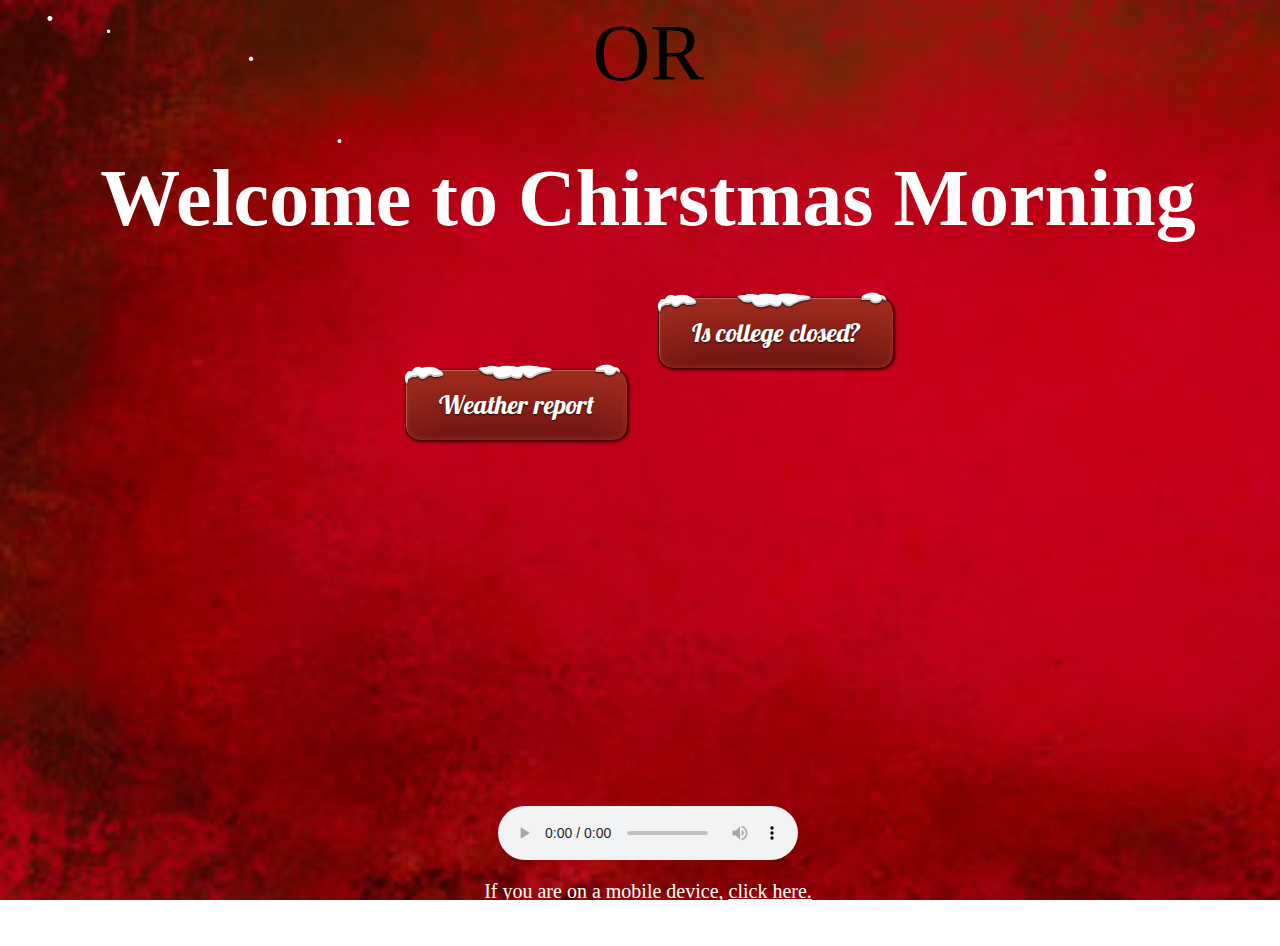
==== index.html @ 184067f3 "a" ====
<doctype HTML>			
<html>
<head>
<title> Christmas Morning </title>

<link rel="stylesheet" type="text/css" href="indexstyle.css">

<meta name="viewport" content="width=device-width, initial-scale=1.0">
<meta name = "viewport" content = "width = device-width">
<link media="only screen and (max-device-width: 480px)"
            href="iphone.css" type="text/css" rel="stylesheet" /> 
			
			

<link href='http://fonts.googleapis.com/css?family=Lobster' rel='stylesheet' type='text/css'>

<link rel="apple-touch-icon" href="image/appicon.jpg"/> OR 
<link rel="apple-touch-icon-precomposed" href="image/appicon.jpg"/> 
</head>

<body>

<h1> Welcome to Chirstmas Morning </h1>

  



<section id="collegebutton">
<div class="bg">
		<div class="centerer">
			<a href="collegeclose.html" class="button">Is college closed?</a>
		</div>
		</section>

<section id="weatherbutton">
<div class="bg">
		<div class="centerer">
			<a href="weather.html" class="button" align="right">Weather report</a>
		</div>
</section>

<br>
<p id="demo"></p>

<div class="winter-is-coming">
  
  <div class="snow snow--near"></div>
  <div class="snow snow--near snow--alt"></div>
  
  <div class="snow snow--mid"></div>
  <div class="snow snow--mid snow--alt"></div>
  
  <div class="snow snow--far"></div>
  <div class="snow snow--far snow--alt"></div>
</div>

<canvas id="canvas"></canvas>



<script>
document.addEventListener('contextmenu', event => event.preventDefault());
</script>



<div class="timer">
<script>
// Set the date we're counting down to
var countDownDate = new Date("Dec 25, 2019 07:00:00").getTime();

// Update the count down every 1 second
var x = setInterval(function() {

  // Get today's date and time
  var now = new Date().getTime();
    
  // Find the distance between now and the count down date
  var distance = countDownDate - now;
    
  // Time calculations for days, hours, minutes and seconds
  var days = Math.floor(distance / (1000 * 60 * 60 * 24));
  var hours = Math.floor((distance % (1000 * 60 * 60 * 24)) / (1000 * 60 * 60));
  var minutes = Math.floor((distance % (1000 * 60 * 60)) / (1000 * 60));
  var seconds = Math.floor((distance % (1000 * 60)) / 1000);
    
  // Output the result in an element with id="demo"
  document.getElementById("demo").innerHTML = days + "d " + hours + "h "
  + minutes + "m " + seconds + "s ";
    
  // If the count down is over, write some text 
  if (distance < 0) {
    clearInterval(x);
    document.getElementById("demo").innerHTML = "EXPIRED";
  }
}, 1000);
</script>
</div>



<script>

var snowStorm = (function(window, document) {

 

  this.autoStart = true;          // Whether the snow should start automatically or not.
  this.excludeMobile = true;      // Snow is likely to be bad news for mobile phones' CPUs (and batteries.) Enable at your own risk.
  this.flakesMax = 128;           // Limit total amount of snow made (falling + sticking)
  this.flakesMaxActive = 64;      // Limit amount of snow falling at once (less = lower CPU use)
  this.animationInterval = 50;    // Theoretical "miliseconds per frame" measurement. 20 = fast + smooth, but high CPU use. 50 = more conservative, but slower
  this.useGPU = true;             // Enable transform-based hardware acceleration, reduce CPU load.
  this.className = null;          // CSS class name for further customization on snow elements
  this.excludeMobile = true;      // Snow is likely to be bad news for mobile phones' CPUs (and batteries.) By default, be nice.
  this.flakeBottom = null;        // Integer for Y axis snow limit, 0 or null for "full-screen" snow effect
  this.followMouse = false;        // Snow movement can respond to the user's mouse
  this.snowColor = '#fff';        // Don't eat (or use?) yellow snow.
  this.snowCharacter = '&bull;';  // &bull; = bullet, &middot; is square on some systems etc.
  this.snowStick = true;          // Whether or not snow should "stick" at the bottom. When off, will never collect.
  this.targetElement = null;      // element which snow will be appended to (null = document.body) - can be an element ID eg. 'myDiv', or a DOM node reference
  this.useMeltEffect = true;      // When recycling fallen snow (or rarely, when falling), have it "melt" and fade out if browser supports it
  this.useTwinkleEffect = false;  // Allow snow to randomly "flicker" in and out of view while falling
  this.usePositionFixed = false;  // true = snow does not shift vertically when scrolling. May increase CPU load, disabled by default - if enabled, used only where supported
  this.usePixelPosition = false;  // Whether to use pixel values for snow top/left vs. percentages. Auto-enabled if body is position:relative or targetElement is specified.

  // --- less-used bits ---

  this.freezeOnBlur = true;       // Only snow when the window is in focus (foreground.) Saves CPU.
  this.flakeLeftOffset = 0;       // Left margin/gutter space on edge of container (eg. browser window.) Bump up these values if seeing horizontal scrollbars.
  this.flakeRightOffset = 0;      // Right margin/gutter space on edge of container
  this.flakeWidth = 8;            // Max pixel width reserved for snow element
  this.flakeHeight = 8;           // Max pixel height reserved for snow element
  this.vMaxX = 5;                 // Maximum X velocity range for snow
  this.vMaxY = 4;                 // Maximum Y velocity range for snow
  this.zIndex = 0;                // CSS stacking order applied to each snowflake

  // --- "No user-serviceable parts inside" past this point, yadda yadda ---

  var storm = this,
  features,
  // UA sniffing and backCompat rendering mode checks for fixed position, etc.
  isIE = navigator.userAgent.match(/msie/i),
  isIE6 = navigator.userAgent.match(/msie 6/i),
  isMobile = navigator.userAgent.match(/mobile|opera m(ob|in)/i),
  isBackCompatIE = (isIE && document.compatMode === 'BackCompat'),
  noFixed = (isBackCompatIE || isIE6),
  screenX = null, screenX2 = null, screenY = null, scrollY = null, docHeight = null, vRndX = null, vRndY = null,
  windOffset = 1,
  windMultiplier = 2,
  flakeTypes = 6,
  fixedForEverything = false,
  targetElementIsRelative = false,
  opacitySupported = (function(){
    try {
      document.createElement('div').style.opacity = '0.5';
    } catch(e) {
      return false;
    }
    return true;
  }()),
  didInit = false,
  docFrag = document.createDocumentFragment();

  features = (function() {

    var getAnimationFrame;

    /**
     * hat tip: paul irish
     * http://paulirish.com/2011/requestanimationframe-for-smart-animating/
     * https://gist.github.com/838785
     */

    function timeoutShim(callback) {
      window.setTimeout(callback, 1000/(storm.animationInterval || 20));
    }

    var _animationFrame = (window.requestAnimationFrame ||
        window.webkitRequestAnimationFrame ||
        window.mozRequestAnimationFrame ||
        window.oRequestAnimationFrame ||
        window.msRequestAnimationFrame ||
        timeoutShim);

    // apply to window, avoid "illegal invocation" errors in Chrome
    getAnimationFrame = _animationFrame ? function() {
      return _animationFrame.apply(window, arguments);
    } : null;

    var testDiv;

    testDiv = document.createElement('div');

    function has(prop) {

      // test for feature support
      var result = testDiv.style[prop];
      return (result !== undefined ? prop : null);

    }

    // note local scope.
    var localFeatures = {

      transform: {
        ie:  has('-ms-transform'),
        moz: has('MozTransform'),
        opera: has('OTransform'),
        webkit: has('webkitTransform'),
        w3: has('transform'),
        prop: null // the normalized property value
      },

      getAnimationFrame: getAnimationFrame

    };

    localFeatures.transform.prop = (
      localFeatures.transform.w3 || 
      localFeatures.transform.moz ||
      localFeatures.transform.webkit ||
      localFeatures.transform.ie ||
      localFeatures.transform.opera
    );

    testDiv = null;

    return localFeatures;

  }());

  this.timer = null;
  this.flakes = [];
  this.disabled = false;
  this.active = false;
  this.meltFrameCount = 20;
  this.meltFrames = [];

  this.setXY = function(o, x, y) {

    if (!o) {
      return false;
    }

    if (storm.usePixelPosition || targetElementIsRelative) {

      o.style.left = (x - storm.flakeWidth) + 'px';
      o.style.top = (y - storm.flakeHeight) + 'px';

    } else if (noFixed) {

      o.style.right = (100-(x/screenX*100)) + '%';
      // avoid creating vertical scrollbars
      o.style.top = (Math.min(y, docHeight-storm.flakeHeight)) + 'px';

    } else {

      if (!storm.flakeBottom) {

        // if not using a fixed bottom coordinate...
        o.style.right = (100-(x/screenX*100)) + '%';
        o.style.bottom = (100-(y/screenY*100)) + '%';

      } else {

        // absolute top.
        o.style.right = (100-(x/screenX*100)) + '%';
        o.style.top = (Math.min(y, docHeight-storm.flakeHeight)) + 'px';

      }

    }

  };

  this.events = (function() {

    var old = (!window.addEventListener && window.attachEvent), slice = Array.prototype.slice,
    evt = {
      add: (old?'attachEvent':'addEventListener'),
      remove: (old?'detachEvent':'removeEventListener')
    };

    function getArgs(oArgs) {
      var args = slice.call(oArgs), len = args.length;
      if (old) {
        args[1] = 'on' + args[1]; // prefix
        if (len > 3) {
          args.pop(); // no capture
        }
      } else if (len === 3) {
        args.push(false);
      }
      return args;
    }

    function apply(args, sType) {
      var element = args.shift(),
          method = [evt[sType]];
      if (old) {
        element[method](args[0], args[1]);
      } else {
        element[method].apply(element, args);
      }
    }

    function addEvent() {
      apply(getArgs(arguments), 'add');
    }

    function removeEvent() {
      apply(getArgs(arguments), 'remove');
    }

    return {
      add: addEvent,
      remove: removeEvent
    };

  }());

  function rnd(n,min) {
    if (isNaN(min)) {
      min = 0;
    }
    return (Math.random()*n)+min;
  }

  function plusMinus(n) {
    return (parseInt(rnd(2),10)===1?n*-1:n);
  }

  this.randomizeWind = function() {
    var i;
    vRndX = plusMinus(rnd(storm.vMaxX,0.2));
    vRndY = rnd(storm.vMaxY,0.2);
    if (this.flakes) {
      for (i=0; i<this.flakes.length; i++) {
        if (this.flakes[i].active) {
          this.flakes[i].setVelocities();
        }
      }
    }
  };

  this.scrollHandler = function() {
    var i;
    // "attach" snowflakes to bottom of window if no absolute bottom value was given
    scrollY = (storm.flakeBottom ? 0 : parseInt(window.scrollY || document.documentElement.scrollTop || (noFixed ? document.body.scrollTop : 0), 10));
    if (isNaN(scrollY)) {
      scrollY = 0; // Netscape 6 scroll fix
    }
    if (!fixedForEverything && !storm.flakeBottom && storm.flakes) {
      for (i=0; i<storm.flakes.length; i++) {
        if (storm.flakes[i].active === 0) {
          storm.flakes[i].stick();
        }
      }
    }
  };

  this.resizeHandler = function() {
    if (window.innerWidth || window.innerHeight) {
      screenX = window.innerWidth - 16 - storm.flakeRightOffset;
      screenY = (storm.flakeBottom || window.innerHeight);
    } else {
      screenX = (document.documentElement.clientWidth || document.body.clientWidth || document.body.scrollWidth) - (!isIE ? 8 : 0) - storm.flakeRightOffset;
      screenY = storm.flakeBottom || document.documentElement.clientHeight || document.body.clientHeight || document.body.scrollHeight;
    }
    docHeight = document.body.offsetHeight;
    screenX2 = parseInt(screenX/2,10);
  };

  this.resizeHandlerAlt = function() {
    screenX = storm.targetElement.offsetWidth - storm.flakeRightOffset;
    screenY = storm.flakeBottom || storm.targetElement.offsetHeight;
    screenX2 = parseInt(screenX/2,10);
    docHeight = document.body.offsetHeight;
  };

  this.freeze = function() {
    // pause animation
    if (!storm.disabled) {
      storm.disabled = 1;
    } else {
      return false;
    }
    storm.timer = null;
  };

  this.resume = function() {
    if (storm.disabled) {
       storm.disabled = 0;
    } else {
      return false;
    }
    storm.timerInit();
  };

  this.toggleSnow = function() {
    if (!storm.flakes.length) {
      // first run
      storm.start();
    } else {
      storm.active = !storm.active;
      if (storm.active) {
        storm.show();
        storm.resume();
      } else {
        storm.stop();
        storm.freeze();
      }
    }
  };

  this.stop = function() {
    var i;
    this.freeze();
    for (i=0; i<this.flakes.length; i++) {
      this.flakes[i].o.style.display = 'none';
    }
    storm.events.remove(window,'scroll',storm.scrollHandler);
    storm.events.remove(window,'resize',storm.resizeHandler);
    if (storm.freezeOnBlur) {
      if (isIE) {
        storm.events.remove(document,'focusout',storm.freeze);
        storm.events.remove(document,'focusin',storm.resume);
      } else {
        storm.events.remove(window,'blur',storm.freeze);
        storm.events.remove(window,'focus',storm.resume);
      }
    }
  };

  this.show = function() {
    var i;
    for (i=0; i<this.flakes.length; i++) {
      this.flakes[i].o.style.display = 'block';
    }
  };

  this.SnowFlake = function(type,x,y) {
    var s = this;
    this.type = type;
    this.x = x||parseInt(rnd(screenX-20),10);
    this.y = (!isNaN(y)?y:-rnd(screenY)-12);
    this.vX = null;
    this.vY = null;
    this.vAmpTypes = [1,1.2,1.4,1.6,1.8]; // "amplification" for vX/vY (based on flake size/type)
    this.vAmp = this.vAmpTypes[this.type] || 1;
    this.melting = false;
    this.meltFrameCount = storm.meltFrameCount;
    this.meltFrames = storm.meltFrames;
    this.meltFrame = 0;
    this.twinkleFrame = 0;
    this.active = 1;
    this.fontSize = (10+(this.type/5)*10);
    this.o = document.createElement('div');
    this.o.innerHTML = storm.snowCharacter;
    if (storm.className) {
      this.o.setAttribute('class', storm.className);
    }
    this.o.style.color = storm.snowColor;
    this.o.style.position = (fixedForEverything?'fixed':'absolute');
    if (storm.useGPU && features.transform.prop) {
      // GPU-accelerated snow.
      this.o.style[features.transform.prop] = 'translate3d(0px, 0px, 0px)';
    }
    this.o.style.width = storm.flakeWidth+'px';
    this.o.style.height = storm.flakeHeight+'px';
    this.o.style.fontFamily = 'arial,verdana';
    this.o.style.cursor = 'default';
    this.o.style.overflow = 'hidden';
    this.o.style.fontWeight = 'normal';
    this.o.style.zIndex = storm.zIndex;
    docFrag.appendChild(this.o);

    this.refresh = function() {
      if (isNaN(s.x) || isNaN(s.y)) {
        // safety check
        return false;
      }
      storm.setXY(s.o, s.x, s.y);
    };

    this.stick = function() {
      if (noFixed || (storm.targetElement !== document.documentElement && storm.targetElement !== document.body)) {
        s.o.style.top = (screenY+scrollY-storm.flakeHeight)+'px';
      } else if (storm.flakeBottom) {
        s.o.style.top = storm.flakeBottom+'px';
      } else {
        s.o.style.display = 'none';
        s.o.style.bottom = '0%';
        s.o.style.position = 'fixed';
        s.o.style.display = 'block';
      }
    };

    this.vCheck = function() {
      if (s.vX>=0 && s.vX<0.2) {
        s.vX = 0.2;
      } else if (s.vX<0 && s.vX>-0.2) {
        s.vX = -0.2;
      }
      if (s.vY>=0 && s.vY<0.2) {
        s.vY = 0.2;
      }
    };

    this.move = function() {
      var vX = s.vX*windOffset, yDiff;
      s.x += vX;
      s.y += (s.vY*s.vAmp);
      if (s.x >= screenX || screenX-s.x < storm.flakeWidth) { // X-axis scroll check
        s.x = 0;
      } else if (vX < 0 && s.x-storm.flakeLeftOffset < -storm.flakeWidth) {
        s.x = screenX-storm.flakeWidth-1; // flakeWidth;
      }
      s.refresh();
      yDiff = screenY+scrollY-s.y+storm.flakeHeight;
      if (yDiff<storm.flakeHeight) {
        s.active = 0;
        if (storm.snowStick) {
          s.stick();
        } else {
          s.recycle();
        }
      } else {
        if (storm.useMeltEffect && s.active && s.type < 3 && !s.melting && Math.random()>0.998) {
          // ~1/1000 chance of melting mid-air, with each frame
          s.melting = true;
          s.melt();
          // only incrementally melt one frame
          // s.melting = false;
        }
        if (storm.useTwinkleEffect) {
          if (s.twinkleFrame < 0) {
            if (Math.random() > 0.97) {
              s.twinkleFrame = parseInt(Math.random() * 8, 10);
            }
          } else {
            s.twinkleFrame--;
            if (!opacitySupported) {
              s.o.style.visibility = (s.twinkleFrame && s.twinkleFrame % 2 === 0 ? 'hidden' : 'visible');
            } else {
              s.o.style.opacity = (s.twinkleFrame && s.twinkleFrame % 2 === 0 ? 0 : 1);
            }
          }
        }
      }
    };

    this.animate = function() {
      // main animation loop
      // move, check status, die etc.
      s.move();
    };

    this.setVelocities = function() {
      s.vX = vRndX+rnd(storm.vMaxX*0.12,0.1);
      s.vY = vRndY+rnd(storm.vMaxY*0.12,0.1);
    };

    this.setOpacity = function(o,opacity) {
      if (!opacitySupported) {
        return false;
      }
      o.style.opacity = opacity;
    };

    this.melt = function() {
      if (!storm.useMeltEffect || !s.melting) {
        s.recycle();
      } else {
        if (s.meltFrame < s.meltFrameCount) {
          s.setOpacity(s.o,s.meltFrames[s.meltFrame]);
          s.o.style.fontSize = s.fontSize-(s.fontSize*(s.meltFrame/s.meltFrameCount))+'px';
          s.o.style.lineHeight = storm.flakeHeight+2+(storm.flakeHeight*0.75*(s.meltFrame/s.meltFrameCount))+'px';
          s.meltFrame++;
        } else {
          s.recycle();
        }
      }
    };

    this.recycle = function() {
      s.o.style.display = 'none';
      s.o.style.position = (fixedForEverything?'fixed':'absolute');
      s.o.style.bottom = 'auto';
      s.setVelocities();
      s.vCheck();
      s.meltFrame = 0;
      s.melting = false;
      s.setOpacity(s.o,1);
      s.o.style.padding = '0px';
      s.o.style.margin = '0px';
      s.o.style.fontSize = s.fontSize+'px';
      s.o.style.lineHeight = (storm.flakeHeight+2)+'px';
      s.o.style.textAlign = 'center';
      s.o.style.verticalAlign = 'baseline';
      s.x = parseInt(rnd(screenX-storm.flakeWidth-20),10);
      s.y = parseInt(rnd(screenY)*-1,10)-storm.flakeHeight;
      s.refresh();
      s.o.style.display = 'block';
      s.active = 1;
    };

    this.recycle(); // set up x/y coords etc.
    this.refresh();

  };

  this.snow = function() {
    var active = 0, flake = null, i, j;
    for (i=0, j=storm.flakes.length; i<j; i++) {
      if (storm.flakes[i].active === 1) {
        storm.flakes[i].move();
        active++;
      }
      if (storm.flakes[i].melting) {
        storm.flakes[i].melt();
      }
    }
    if (active<storm.flakesMaxActive) {
      flake = storm.flakes[parseInt(rnd(storm.flakes.length),10)];
      if (flake.active === 0) {
        flake.melting = true;
      }
    }
    if (storm.timer) {
      features.getAnimationFrame(storm.snow);
    }
  };

  this.mouseMove = function(e) {
    if (!storm.followMouse) {
      return true;
    }
    var x = parseInt(e.clientX,10);
    if (x<screenX2) {
      windOffset = -windMultiplier+(x/screenX2*windMultiplier);
    } else {
      x -= screenX2;
      windOffset = (x/screenX2)*windMultiplier;
    }
  };

  this.createSnow = function(limit,allowInactive) {
    var i;
    for (i=0; i<limit; i++) {
      storm.flakes[storm.flakes.length] = new storm.SnowFlake(parseInt(rnd(flakeTypes),10));
      if (allowInactive || i>storm.flakesMaxActive) {
        storm.flakes[storm.flakes.length-1].active = -1;
      }
    }
    storm.targetElement.appendChild(docFrag);
  };

  this.timerInit = function() {
    storm.timer = true;
    storm.snow();
  };

  this.init = function() {
    var i;
    for (i=0; i<storm.meltFrameCount; i++) {
      storm.meltFrames.push(1-(i/storm.meltFrameCount));
    }
    storm.randomizeWind();
    storm.createSnow(storm.flakesMax); // create initial batch
    storm.events.add(window,'resize',storm.resizeHandler);
    storm.events.add(window,'scroll',storm.scrollHandler);
    if (storm.freezeOnBlur) {
      if (isIE) {
        storm.events.add(document,'focusout',storm.freeze);
        storm.events.add(document,'focusin',storm.resume);
      } else {
        storm.events.add(window,'blur',storm.freeze);
        storm.events.add(window,'focus',storm.resume);
      }
    }
    storm.resizeHandler();
    storm.scrollHandler();
    if (storm.followMouse) {
      storm.events.add(isIE?document:window,'mousemove',storm.mouseMove);
    }
    storm.animationInterval = Math.max(20,storm.animationInterval);
    storm.timerInit();
  };

  this.start = function(bFromOnLoad) {
    if (!didInit) {
      didInit = true;
    } else if (bFromOnLoad) {
      // already loaded and running
      return true;
    }
    if (typeof storm.targetElement === 'string') {
      var targetID = storm.targetElement;
      storm.targetElement = document.getElementById(targetID);
      if (!storm.targetElement) {
        throw new Error('Snowstorm: Unable to get targetElement "'+targetID+'"');
      }
    }
    if (!storm.targetElement) {
      storm.targetElement = (document.body || document.documentElement);
    }
    if (storm.targetElement !== document.documentElement && storm.targetElement !== document.body) {
      // re-map handler to get element instead of screen dimensions
      storm.resizeHandler = storm.resizeHandlerAlt;
      //and force-enable pixel positioning
      storm.usePixelPosition = true;
    }
    storm.resizeHandler(); // get bounding box elements
    storm.usePositionFixed = (storm.usePositionFixed && !noFixed && !storm.flakeBottom); // whether or not position:fixed is to be used
    if (window.getComputedStyle) {
      // attempt to determine if body or user-specified snow parent element is relatlively-positioned.
      try {
        targetElementIsRelative = (window.getComputedStyle(storm.targetElement, null).getPropertyValue('position') === 'relative');
      } catch(e) {
        // oh well
        targetElementIsRelative = false;
      }
    }
    fixedForEverything = storm.usePositionFixed;
    if (screenX && screenY && !storm.disabled) {
      storm.init();
      storm.active = true;
    }
  };

  function doDelayedStart() {
    window.setTimeout(function() {
      storm.start(true);
    }, 20);
    // event cleanup
    storm.events.remove(isIE?document:window,'mousemove',doDelayedStart);
  }

  function doStart() {
    if (!storm.excludeMobile || !isMobile) {
      doDelayedStart();
    }
    // event cleanup
    storm.events.remove(window, 'load', doStart);
  }

  // hooks for starting the snow
  if (storm.autoStart) {
    storm.events.add(window, 'load', doStart, false);
  }

  return this;

}(window, document));

 </script>
 <br>

<div class="music">
<audio autoplay="autoplay" controls="controls">     <source src="music/christmas.mp3" />     <source src="music.mp3" />   </audio> 
</div>



<p id="mobile" >If you are on a mobile device, <a href="mobile.html">click here.</a> </P>


<p id="password" > <a href="login.html">Staff Only </a></P>

</body>











</html>
---- indexstyle.css ----
body {
  background-image: url('images/christmasbg.jpg');
  background-repeat: no-repeat;
  background-attachment: fixed;
  background-size: cover;
  text-align: center;
  font-size: 80px;
  overflow-x:hidden;
  
}

a {
  color: white;
}


h1 {
	color: white;
	font-size: 80px;
	
}

p {
	color: white;
	font-size: 80px;
}

#mobile {
	
	font-size: 20px;
}

#password {
	
	font-size: 20px;
	
}

#collegebutton {
	float: left;
	padding-left: 650px;
	
}

#weatherbutton {
	float: right;
	padding-right: 660px;
	
}

.backbutton {
	
	text-align:center;
	padding-right: 50px;
	
}

.button {
	display: inline-block;
	-webkit-box-sizing:border-box;
	   -moz-box-sizing:border-box;
	        box-sizing:border-box;
	min-width:100px;
	padding: 22px 33px;
	font-family: 'Lobster', cursive;
	font-size: 26px;
	line-height: 26px;
	text-decoration: none;
	color: #FFF;
	text-shadow: 0 1px 2px rgba(0,0,0,0.75);
	background: #5e0d0c;
	outline: none;
	border-radius: 15px;
	border: 1px solid #4c0300;
	box-shadow:
		inset 1px 1px 0px rgba(255,255,255,0.25), /* highlight */
		inset 0 0 6px #a23227, /* inner glow */
		inset 0 80px 80px -40px #ac3223, /* gradient */
		1px 1px 3px rgba(0,0,0,0.75); /* shadow */
		
	position: relative;
	overflow: visible; /* IE9 & 10 */
	-webkit-transition: 500ms linear;
	   -moz-transition: 500ms linear;
	     -o-transition: 500ms linear;
					transition: 500ms linear;
}

.button::before {
	content: '';
	display: block;
	position: absolute;
	top: -7px;
	left: -3px;
	right: 0;
	height: 23px;
	background: url([data-uri]) no-repeat 0 0,
	url([data-uri]) no-repeat 50% 0,
	url([data-uri]) no-repeat 100% 0;
	
}
.button:hover {
	background: #a61715;
	text-shadow: 0 1px 2px rgba(0,0,0,0.75), 0 0 40px #FFF;
	box-shadow:
		inset 1px 1px 0px rgba(255,255,255,0.25), /* highlight */
		inset 0 0 6px #da3b2c, /* inner glow */
		inset 0 80px 80px -40px #dd4330, /* gradient */
		1px 1px 3px rgba(0,0,0,0.75); /* shadow */
		
}
.button:focus {
	outline: none; /*FF*/
}
.button:active {
	box-shadow:
		inset 1px 1px 0px rgba(255,255,255,0.25), /* highlight */
		inset 0 0 6px #da3b2c, /* inner glow */
		inset 0 80px 80px -40px #dd4330, /* gradient */
		0px 1px 0px rgba(255,255,255,0.25); /* shadow */
		
	-webkit-transition: 50ms linear;
	   -moz-transition: 50ms linear;
	     -o-transition: 50ms linear;
	        transition: 50ms linear;
}


/* other styles */
html, body {
	width:100%;
	height: 100%;
}

}
	.centerer {
		display: table-cell;
		vertical-align: middle;
		text-align: center;
		/* noise image */
		background-image: url([data-uri]);

	}
	
	
	
.music {
	padding-top: 25px;
	float:center;
	
}
---- iphone.css ----
body {
    width: 320px;
    font: 12pt Helvetica, sans-serif;
} 

img, table {
    max-width: 320px;
}
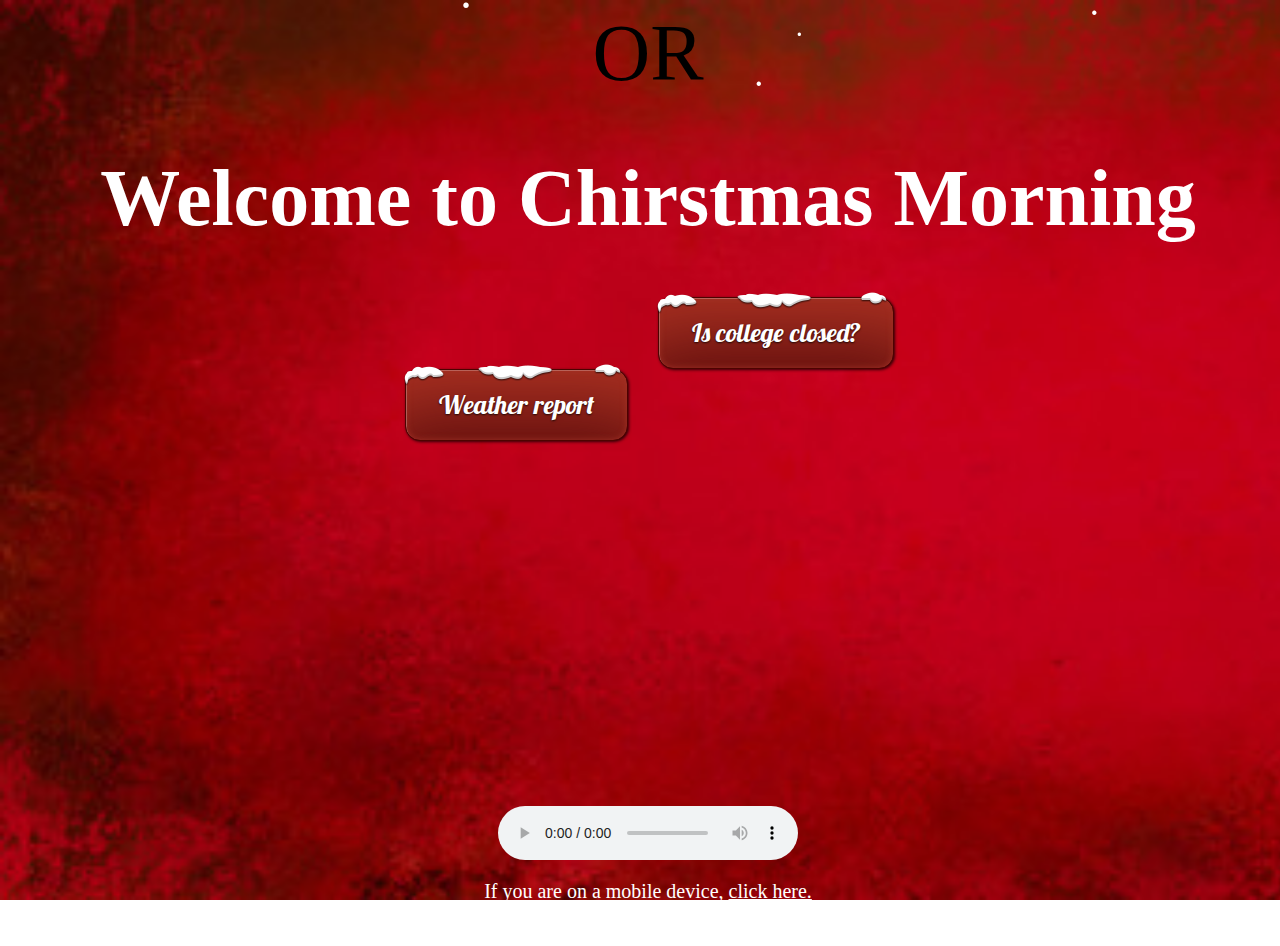
==== commit fc421882: "a" ====
--- a/index.html
+++ b/index.html
@@ -14,8 +14,9 @@
 
 <link href='http://fonts.googleapis.com/css?family=Lobster' rel='stylesheet' type='text/css'>
 
-<link rel="apple-touch-icon" href="image/appicon.jpg"/> OR 
-<link rel="apple-touch-icon-precomposed" href="image/appicon.jpg"/> 
+<link rel="apple-touch-icon" href="images/appicon.jpg"/> OR 
+<link rel="apple-touch-icon-precomposed" href="images/appicon.jpg"/> 
+<link rel="icon" href="images/appicon">
 </head>
 
 <body>
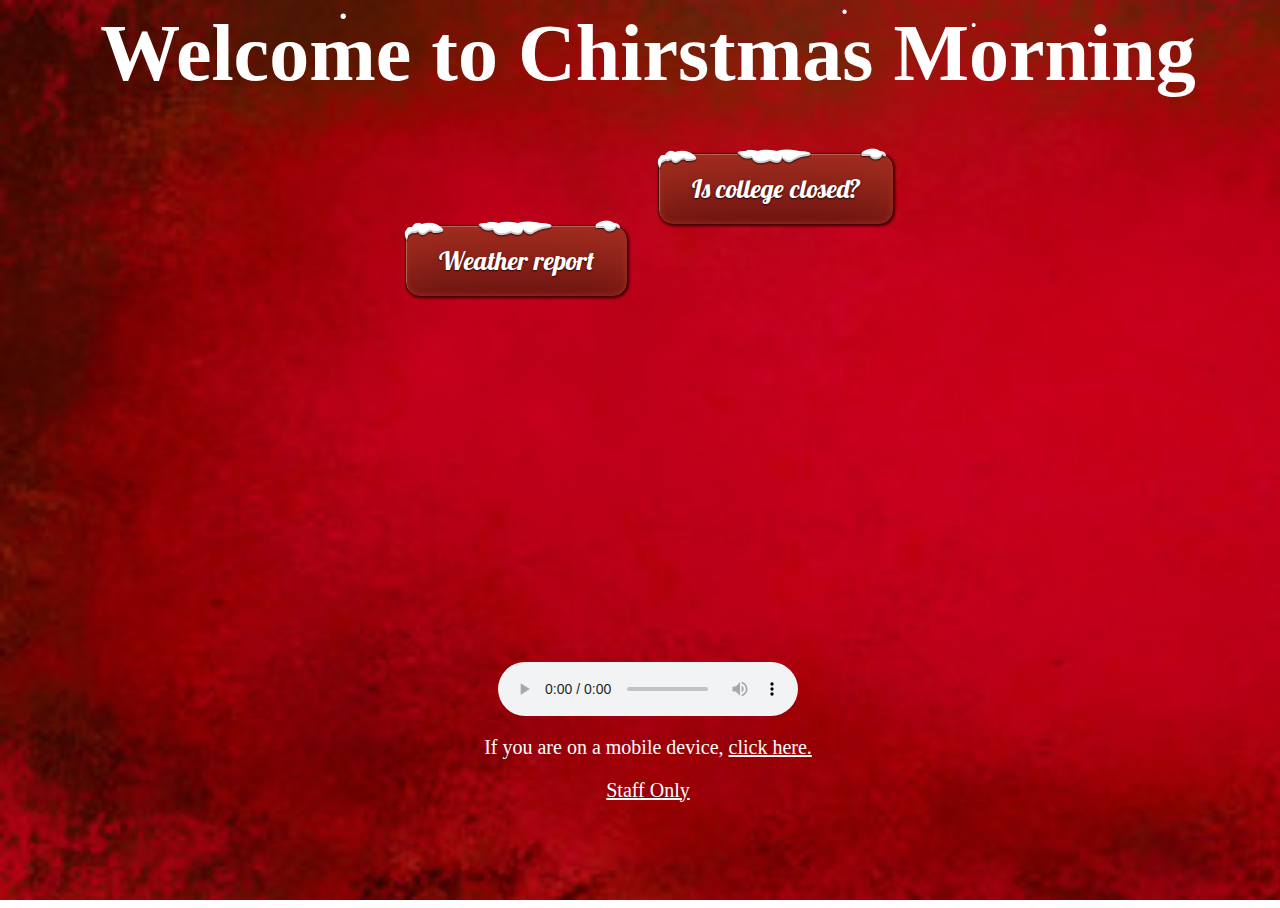
==== commit 88214cad: "a" ====
--- a/index.html
+++ b/index.html
@@ -14,7 +14,7 @@
 
 <link href='http://fonts.googleapis.com/css?family=Lobster' rel='stylesheet' type='text/css'>
 
-<link rel="apple-touch-icon" href="images/appicon.jpg"/> OR 
+<link rel="apple-touch-icon" href="images/appicon.jpg"/>
 <link rel="apple-touch-icon-precomposed" href="images/appicon.jpg"/> 
 <link rel="icon" href="images/appicon">
 </head>
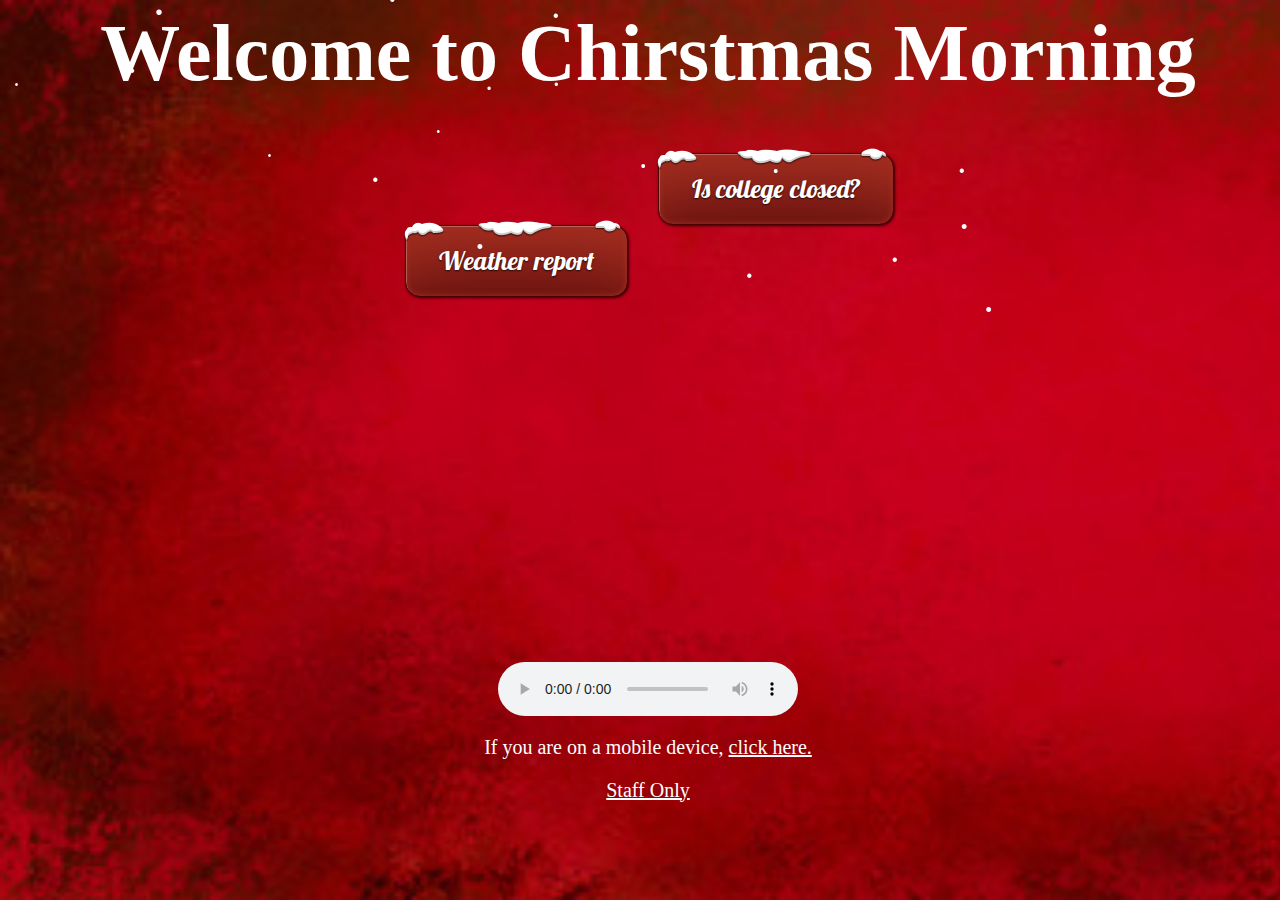
==== commit 26d2df48: "a" ====
--- a/index.html
+++ b/index.html
@@ -14,9 +14,9 @@
 
 <link href='http://fonts.googleapis.com/css?family=Lobster' rel='stylesheet' type='text/css'>
 
-<link rel="apple-touch-icon" href="images/appicon.jpg"/>
-<link rel="apple-touch-icon-precomposed" href="images/appicon.jpg"/> 
-<link rel="icon" href="images/appicon">
+<link rel="apple-touch-icon" href="images/icon.png"/>
+<link rel="apple-touch-icon-precomposed" href="images/icon.png"/> 
+<link rel="icon" href="images/icon.png">
 </head>
 
 <body>
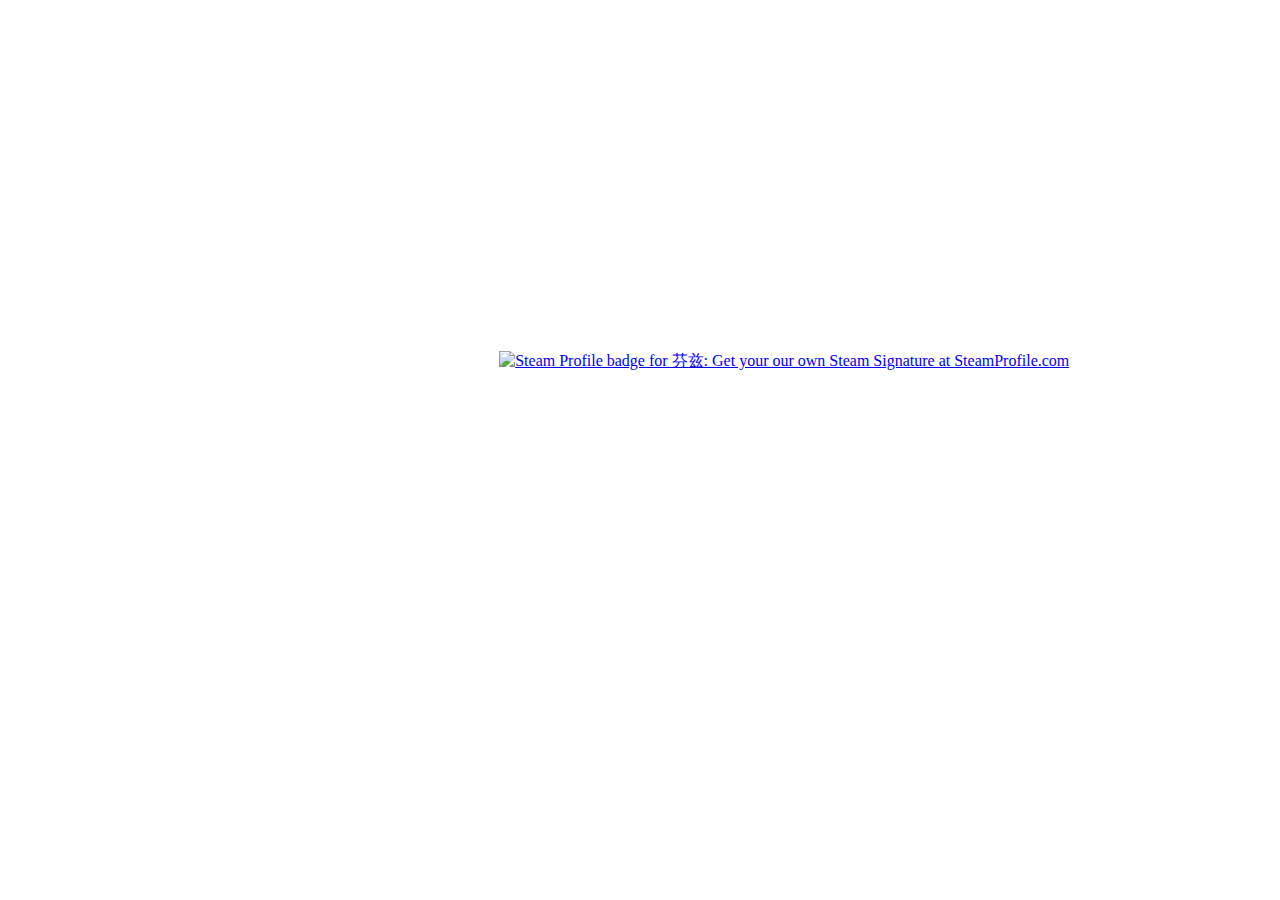
==== commit d0d0b43d: "big changesz" ====
--- a/index.html
+++ b/index.html
@@ -1,775 +1,51 @@
-<doctype HTML>			
+<!DOCTYPE html>
 <html>
 <head>
-<title> Christmas Morning </title>
-
-<link rel="stylesheet" type="text/css" href="indexstyle.css">
-
-<meta name="viewport" content="width=device-width, initial-scale=1.0">
-<meta name = "viewport" content = "width = device-width">
-<link media="only screen and (max-device-width: 480px)"
-            href="iphone.css" type="text/css" rel="stylesheet" /> 
-			
-			
-
-<link href='http://fonts.googleapis.com/css?family=Lobster' rel='stylesheet' type='text/css'>
-
-<link rel="apple-touch-icon" href="images/icon.png"/>
-<link rel="apple-touch-icon-precomposed" href="images/icon.png"/> 
-<link rel="icon" href="images/icon.png">
+  <link rel="stylesheet" type="text/css" href="css/stylesheet.css">
+  <link href='https://fonts.googleapis.com/css?family=Lato:300,400,700' rel='stylesheet' type='text/css'>
 </head>
 
-<body>
-
-<h1> Welcome to Chirstmas Morning </h1>
-
-  
+<body background="steamprofile.jpg">
 
 
 
-<section id="collegebutton">
-<div class="bg">
-		<div class="centerer">
-			<a href="collegeclose.html" class="button">Is college closed?</a>
-		</div>
-		</section>
-
-<section id="weatherbutton">
-<div class="bg">
-		<div class="centerer">
-			<a href="weather.html" class="button" align="right">Weather report</a>
-		</div>
-</section>
-
-<br>
-<p id="demo"></p>
-
-<div class="winter-is-coming">
-  
-  <div class="snow snow--near"></div>
-  <div class="snow snow--near snow--alt"></div>
-  
-  <div class="snow snow--mid"></div>
-  <div class="snow snow--mid snow--alt"></div>
-  
-  <div class="snow snow--far"></div>
-  <div class="snow snow--far snow--alt"></div>
-</div>
-
-<canvas id="canvas"></canvas>
 
 
 
-<script>
-document.addEventListener('contextmenu', event => event.preventDefault());
-</script>
+<section id="button">
+<a href="something" class="button1">Enter</a>
+</section>
 
 
 
-<div class="timer">
-<script>
-// Set the date we're counting down to
-var countDownDate = new Date("Dec 25, 2019 07:00:00").getTime();
 
-// Update the count down every 1 second
-var x = setInterval(function() {
 
-  // Get today's date and time
-  var now = new Date().getTime();
-    
-  // Find the distance between now and the count down date
-  var distance = countDownDate - now;
-    
-  // Time calculations for days, hours, minutes and seconds
-  var days = Math.floor(distance / (1000 * 60 * 60 * 24));
-  var hours = Math.floor((distance % (1000 * 60 * 60 * 24)) / (1000 * 60 * 60));
-  var minutes = Math.floor((distance % (1000 * 60 * 60)) / (1000 * 60));
-  var seconds = Math.floor((distance % (1000 * 60)) / 1000);
-    
-  // Output the result in an element with id="demo"
-  document.getElementById("demo").innerHTML = days + "d " + hours + "h "
-  + minutes + "m " + seconds + "s ";
-    
-  // If the count down is over, write some text 
-  if (distance < 0) {
-    clearInterval(x);
-    document.getElementById("demo").innerHTML = "EXPIRED";
-  }
-}, 1000);
-</script>
+<div class="steamprofile">
+<a href="https://steamprofile.com/sig/76561198201604291/"><img src="https://badges.steamprofile.com/profile/default/steam/76561198201604291.png" alt="Steam Profile badge for 芬兹: Get your our own Steam Signature at SteamProfile.com" title="Steam Profile badge for 芬兹: Get your our own Steam Signature at SteamProfile.com"/></a>
 </div>
 
 
-
-<script>
-
-var snowStorm = (function(window, document) {
-
- 
-
-  this.autoStart = true;          // Whether the snow should start automatically or not.
-  this.excludeMobile = true;      // Snow is likely to be bad news for mobile phones' CPUs (and batteries.) Enable at your own risk.
-  this.flakesMax = 128;           // Limit total amount of snow made (falling + sticking)
-  this.flakesMaxActive = 64;      // Limit amount of snow falling at once (less = lower CPU use)
-  this.animationInterval = 50;    // Theoretical "miliseconds per frame" measurement. 20 = fast + smooth, but high CPU use. 50 = more conservative, but slower
-  this.useGPU = true;             // Enable transform-based hardware acceleration, reduce CPU load.
-  this.className = null;          // CSS class name for further customization on snow elements
-  this.excludeMobile = true;      // Snow is likely to be bad news for mobile phones' CPUs (and batteries.) By default, be nice.
-  this.flakeBottom = null;        // Integer for Y axis snow limit, 0 or null for "full-screen" snow effect
-  this.followMouse = false;        // Snow movement can respond to the user's mouse
-  this.snowColor = '#fff';        // Don't eat (or use?) yellow snow.
-  this.snowCharacter = '&bull;';  // &bull; = bullet, &middot; is square on some systems etc.
-  this.snowStick = true;          // Whether or not snow should "stick" at the bottom. When off, will never collect.
-  this.targetElement = null;      // element which snow will be appended to (null = document.body) - can be an element ID eg. 'myDiv', or a DOM node reference
-  this.useMeltEffect = true;      // When recycling fallen snow (or rarely, when falling), have it "melt" and fade out if browser supports it
-  this.useTwinkleEffect = false;  // Allow snow to randomly "flicker" in and out of view while falling
-  this.usePositionFixed = false;  // true = snow does not shift vertically when scrolling. May increase CPU load, disabled by default - if enabled, used only where supported
-  this.usePixelPosition = false;  // Whether to use pixel values for snow top/left vs. percentages. Auto-enabled if body is position:relative or targetElement is specified.
-
-  // --- less-used bits ---
-
-  this.freezeOnBlur = true;       // Only snow when the window is in focus (foreground.) Saves CPU.
-  this.flakeLeftOffset = 0;       // Left margin/gutter space on edge of container (eg. browser window.) Bump up these values if seeing horizontal scrollbars.
-  this.flakeRightOffset = 0;      // Right margin/gutter space on edge of container
-  this.flakeWidth = 8;            // Max pixel width reserved for snow element
-  this.flakeHeight = 8;           // Max pixel height reserved for snow element
-  this.vMaxX = 5;                 // Maximum X velocity range for snow
-  this.vMaxY = 4;                 // Maximum Y velocity range for snow
-  this.zIndex = 0;                // CSS stacking order applied to each snowflake
-
-  // --- "No user-serviceable parts inside" past this point, yadda yadda ---
-
-  var storm = this,
-  features,
-  // UA sniffing and backCompat rendering mode checks for fixed position, etc.
-  isIE = navigator.userAgent.match(/msie/i),
-  isIE6 = navigator.userAgent.match(/msie 6/i),
-  isMobile = navigator.userAgent.match(/mobile|opera m(ob|in)/i),
-  isBackCompatIE = (isIE && document.compatMode === 'BackCompat'),
-  noFixed = (isBackCompatIE || isIE6),
-  screenX = null, screenX2 = null, screenY = null, scrollY = null, docHeight = null, vRndX = null, vRndY = null,
-  windOffset = 1,
-  windMultiplier = 2,
-  flakeTypes = 6,
-  fixedForEverything = false,
-  targetElementIsRelative = false,
-  opacitySupported = (function(){
-    try {
-      document.createElement('div').style.opacity = '0.5';
-    } catch(e) {
-      return false;
-    }
-    return true;
-  }()),
-  didInit = false,
-  docFrag = document.createDocumentFragment();
-
-  features = (function() {
-
-    var getAnimationFrame;
-
-    /**
-     * hat tip: paul irish
-     * http://paulirish.com/2011/requestanimationframe-for-smart-animating/
-     * https://gist.github.com/838785
-     */
-
-    function timeoutShim(callback) {
-      window.setTimeout(callback, 1000/(storm.animationInterval || 20));
-    }
-
-    var _animationFrame = (window.requestAnimationFrame ||
-        window.webkitRequestAnimationFrame ||
-        window.mozRequestAnimationFrame ||
-        window.oRequestAnimationFrame ||
-        window.msRequestAnimationFrame ||
-        timeoutShim);
-
-    // apply to window, avoid "illegal invocation" errors in Chrome
-    getAnimationFrame = _animationFrame ? function() {
-      return _animationFrame.apply(window, arguments);
-    } : null;
-
-    var testDiv;
-
-    testDiv = document.createElement('div');
-
-    function has(prop) {
-
-      // test for feature support
-      var result = testDiv.style[prop];
-      return (result !== undefined ? prop : null);
-
-    }
-
-    // note local scope.
-    var localFeatures = {
-
-      transform: {
-        ie:  has('-ms-transform'),
-        moz: has('MozTransform'),
-        opera: has('OTransform'),
-        webkit: has('webkitTransform'),
-        w3: has('transform'),
-        prop: null // the normalized property value
-      },
-
-      getAnimationFrame: getAnimationFrame
-
-    };
-
-    localFeatures.transform.prop = (
-      localFeatures.transform.w3 || 
-      localFeatures.transform.moz ||
-      localFeatures.transform.webkit ||
-      localFeatures.transform.ie ||
-      localFeatures.transform.opera
-    );
-
-    testDiv = null;
-
-    return localFeatures;
-
-  }());
-
-  this.timer = null;
-  this.flakes = [];
-  this.disabled = false;
-  this.active = false;
-  this.meltFrameCount = 20;
-  this.meltFrames = [];
-
-  this.setXY = function(o, x, y) {
-
-    if (!o) {
-      return false;
-    }
-
-    if (storm.usePixelPosition || targetElementIsRelative) {
-
-      o.style.left = (x - storm.flakeWidth) + 'px';
-      o.style.top = (y - storm.flakeHeight) + 'px';
-
-    } else if (noFixed) {
-
-      o.style.right = (100-(x/screenX*100)) + '%';
-      // avoid creating vertical scrollbars
-      o.style.top = (Math.min(y, docHeight-storm.flakeHeight)) + 'px';
-
-    } else {
-
-      if (!storm.flakeBottom) {
-
-        // if not using a fixed bottom coordinate...
-        o.style.right = (100-(x/screenX*100)) + '%';
-        o.style.bottom = (100-(y/screenY*100)) + '%';
-
-      } else {
-
-        // absolute top.
-        o.style.right = (100-(x/screenX*100)) + '%';
-        o.style.top = (Math.min(y, docHeight-storm.flakeHeight)) + 'px';
-
-      }
-
-    }
-
-  };
-
-  this.events = (function() {
-
-    var old = (!window.addEventListener && window.attachEvent), slice = Array.prototype.slice,
-    evt = {
-      add: (old?'attachEvent':'addEventListener'),
-      remove: (old?'detachEvent':'removeEventListener')
-    };
-
-    function getArgs(oArgs) {
-      var args = slice.call(oArgs), len = args.length;
-      if (old) {
-        args[1] = 'on' + args[1]; // prefix
-        if (len > 3) {
-          args.pop(); // no capture
-        }
-      } else if (len === 3) {
-        args.push(false);
-      }
-      return args;
-    }
-
-    function apply(args, sType) {
-      var element = args.shift(),
-          method = [evt[sType]];
-      if (old) {
-        element[method](args[0], args[1]);
-      } else {
-        element[method].apply(element, args);
-      }
-    }
-
-    function addEvent() {
-      apply(getArgs(arguments), 'add');
-    }
-
-    function removeEvent() {
-      apply(getArgs(arguments), 'remove');
-    }
-
-    return {
-      add: addEvent,
-      remove: removeEvent
-    };
-
-  }());
-
-  function rnd(n,min) {
-    if (isNaN(min)) {
-      min = 0;
-    }
-    return (Math.random()*n)+min;
-  }
-
-  function plusMinus(n) {
-    return (parseInt(rnd(2),10)===1?n*-1:n);
-  }
-
-  this.randomizeWind = function() {
-    var i;
-    vRndX = plusMinus(rnd(storm.vMaxX,0.2));
-    vRndY = rnd(storm.vMaxY,0.2);
-    if (this.flakes) {
-      for (i=0; i<this.flakes.length; i++) {
-        if (this.flakes[i].active) {
-          this.flakes[i].setVelocities();
-        }
-      }
-    }
-  };
-
-  this.scrollHandler = function() {
-    var i;
-    // "attach" snowflakes to bottom of window if no absolute bottom value was given
-    scrollY = (storm.flakeBottom ? 0 : parseInt(window.scrollY || document.documentElement.scrollTop || (noFixed ? document.body.scrollTop : 0), 10));
-    if (isNaN(scrollY)) {
-      scrollY = 0; // Netscape 6 scroll fix
-    }
-    if (!fixedForEverything && !storm.flakeBottom && storm.flakes) {
-      for (i=0; i<storm.flakes.length; i++) {
-        if (storm.flakes[i].active === 0) {
-          storm.flakes[i].stick();
-        }
-      }
-    }
-  };
-
-  this.resizeHandler = function() {
-    if (window.innerWidth || window.innerHeight) {
-      screenX = window.innerWidth - 16 - storm.flakeRightOffset;
-      screenY = (storm.flakeBottom || window.innerHeight);
-    } else {
-      screenX = (document.documentElement.clientWidth || document.body.clientWidth || document.body.scrollWidth) - (!isIE ? 8 : 0) - storm.flakeRightOffset;
-      screenY = storm.flakeBottom || document.documentElement.clientHeight || document.body.clientHeight || document.body.scrollHeight;
-    }
-    docHeight = document.body.offsetHeight;
-    screenX2 = parseInt(screenX/2,10);
-  };
-
-  this.resizeHandlerAlt = function() {
-    screenX = storm.targetElement.offsetWidth - storm.flakeRightOffset;
-    screenY = storm.flakeBottom || storm.targetElement.offsetHeight;
-    screenX2 = parseInt(screenX/2,10);
-    docHeight = document.body.offsetHeight;
-  };
-
-  this.freeze = function() {
-    // pause animation
-    if (!storm.disabled) {
-      storm.disabled = 1;
-    } else {
-      return false;
-    }
-    storm.timer = null;
-  };
-
-  this.resume = function() {
-    if (storm.disabled) {
-       storm.disabled = 0;
-    } else {
-      return false;
-    }
-    storm.timerInit();
-  };
-
-  this.toggleSnow = function() {
-    if (!storm.flakes.length) {
-      // first run
-      storm.start();
-    } else {
-      storm.active = !storm.active;
-      if (storm.active) {
-        storm.show();
-        storm.resume();
-      } else {
-        storm.stop();
-        storm.freeze();
-      }
-    }
-  };
-
-  this.stop = function() {
-    var i;
-    this.freeze();
-    for (i=0; i<this.flakes.length; i++) {
-      this.flakes[i].o.style.display = 'none';
-    }
-    storm.events.remove(window,'scroll',storm.scrollHandler);
-    storm.events.remove(window,'resize',storm.resizeHandler);
-    if (storm.freezeOnBlur) {
-      if (isIE) {
-        storm.events.remove(document,'focusout',storm.freeze);
-        storm.events.remove(document,'focusin',storm.resume);
-      } else {
-        storm.events.remove(window,'blur',storm.freeze);
-        storm.events.remove(window,'focus',storm.resume);
-      }
-    }
-  };
-
-  this.show = function() {
-    var i;
-    for (i=0; i<this.flakes.length; i++) {
-      this.flakes[i].o.style.display = 'block';
-    }
-  };
-
-  this.SnowFlake = function(type,x,y) {
-    var s = this;
-    this.type = type;
-    this.x = x||parseInt(rnd(screenX-20),10);
-    this.y = (!isNaN(y)?y:-rnd(screenY)-12);
-    this.vX = null;
-    this.vY = null;
-    this.vAmpTypes = [1,1.2,1.4,1.6,1.8]; // "amplification" for vX/vY (based on flake size/type)
-    this.vAmp = this.vAmpTypes[this.type] || 1;
-    this.melting = false;
-    this.meltFrameCount = storm.meltFrameCount;
-    this.meltFrames = storm.meltFrames;
-    this.meltFrame = 0;
-    this.twinkleFrame = 0;
-    this.active = 1;
-    this.fontSize = (10+(this.type/5)*10);
-    this.o = document.createElement('div');
-    this.o.innerHTML = storm.snowCharacter;
-    if (storm.className) {
-      this.o.setAttribute('class', storm.className);
-    }
-    this.o.style.color = storm.snowColor;
-    this.o.style.position = (fixedForEverything?'fixed':'absolute');
-    if (storm.useGPU && features.transform.prop) {
-      // GPU-accelerated snow.
-      this.o.style[features.transform.prop] = 'translate3d(0px, 0px, 0px)';
-    }
-    this.o.style.width = storm.flakeWidth+'px';
-    this.o.style.height = storm.flakeHeight+'px';
-    this.o.style.fontFamily = 'arial,verdana';
-    this.o.style.cursor = 'default';
-    this.o.style.overflow = 'hidden';
-    this.o.style.fontWeight = 'normal';
-    this.o.style.zIndex = storm.zIndex;
-    docFrag.appendChild(this.o);
-
-    this.refresh = function() {
-      if (isNaN(s.x) || isNaN(s.y)) {
-        // safety check
-        return false;
-      }
-      storm.setXY(s.o, s.x, s.y);
-    };
-
-    this.stick = function() {
-      if (noFixed || (storm.targetElement !== document.documentElement && storm.targetElement !== document.body)) {
-        s.o.style.top = (screenY+scrollY-storm.flakeHeight)+'px';
-      } else if (storm.flakeBottom) {
-        s.o.style.top = storm.flakeBottom+'px';
-      } else {
-        s.o.style.display = 'none';
-        s.o.style.bottom = '0%';
-        s.o.style.position = 'fixed';
-        s.o.style.display = 'block';
-      }
-    };
-
-    this.vCheck = function() {
-      if (s.vX>=0 && s.vX<0.2) {
-        s.vX = 0.2;
-      } else if (s.vX<0 && s.vX>-0.2) {
-        s.vX = -0.2;
-      }
-      if (s.vY>=0 && s.vY<0.2) {
-        s.vY = 0.2;
-      }
-    };
-
-    this.move = function() {
-      var vX = s.vX*windOffset, yDiff;
-      s.x += vX;
-      s.y += (s.vY*s.vAmp);
-      if (s.x >= screenX || screenX-s.x < storm.flakeWidth) { // X-axis scroll check
-        s.x = 0;
-      } else if (vX < 0 && s.x-storm.flakeLeftOffset < -storm.flakeWidth) {
-        s.x = screenX-storm.flakeWidth-1; // flakeWidth;
-      }
-      s.refresh();
-      yDiff = screenY+scrollY-s.y+storm.flakeHeight;
-      if (yDiff<storm.flakeHeight) {
-        s.active = 0;
-        if (storm.snowStick) {
-          s.stick();
-        } else {
-          s.recycle();
-        }
-      } else {
-        if (storm.useMeltEffect && s.active && s.type < 3 && !s.melting && Math.random()>0.998) {
-          // ~1/1000 chance of melting mid-air, with each frame
-          s.melting = true;
-          s.melt();
-          // only incrementally melt one frame
-          // s.melting = false;
-        }
-        if (storm.useTwinkleEffect) {
-          if (s.twinkleFrame < 0) {
-            if (Math.random() > 0.97) {
-              s.twinkleFrame = parseInt(Math.random() * 8, 10);
-            }
-          } else {
-            s.twinkleFrame--;
-            if (!opacitySupported) {
-              s.o.style.visibility = (s.twinkleFrame && s.twinkleFrame % 2 === 0 ? 'hidden' : 'visible');
-            } else {
-              s.o.style.opacity = (s.twinkleFrame && s.twinkleFrame % 2 === 0 ? 0 : 1);
-            }
-          }
-        }
-      }
-    };
-
-    this.animate = function() {
-      // main animation loop
-      // move, check status, die etc.
-      s.move();
-    };
-
-    this.setVelocities = function() {
-      s.vX = vRndX+rnd(storm.vMaxX*0.12,0.1);
-      s.vY = vRndY+rnd(storm.vMaxY*0.12,0.1);
-    };
-
-    this.setOpacity = function(o,opacity) {
-      if (!opacitySupported) {
-        return false;
-      }
-      o.style.opacity = opacity;
-    };
-
-    this.melt = function() {
-      if (!storm.useMeltEffect || !s.melting) {
-        s.recycle();
-      } else {
-        if (s.meltFrame < s.meltFrameCount) {
-          s.setOpacity(s.o,s.meltFrames[s.meltFrame]);
-          s.o.style.fontSize = s.fontSize-(s.fontSize*(s.meltFrame/s.meltFrameCount))+'px';
-          s.o.style.lineHeight = storm.flakeHeight+2+(storm.flakeHeight*0.75*(s.meltFrame/s.meltFrameCount))+'px';
-          s.meltFrame++;
-        } else {
-          s.recycle();
-        }
-      }
-    };
-
-    this.recycle = function() {
-      s.o.style.display = 'none';
-      s.o.style.position = (fixedForEverything?'fixed':'absolute');
-      s.o.style.bottom = 'auto';
-      s.setVelocities();
-      s.vCheck();
-      s.meltFrame = 0;
-      s.melting = false;
-      s.setOpacity(s.o,1);
-      s.o.style.padding = '0px';
-      s.o.style.margin = '0px';
-      s.o.style.fontSize = s.fontSize+'px';
-      s.o.style.lineHeight = (storm.flakeHeight+2)+'px';
-      s.o.style.textAlign = 'center';
-      s.o.style.verticalAlign = 'baseline';
-      s.x = parseInt(rnd(screenX-storm.flakeWidth-20),10);
-      s.y = parseInt(rnd(screenY)*-1,10)-storm.flakeHeight;
-      s.refresh();
-      s.o.style.display = 'block';
-      s.active = 1;
-    };
-
-    this.recycle(); // set up x/y coords etc.
-    this.refresh();
-
-  };
-
-  this.snow = function() {
-    var active = 0, flake = null, i, j;
-    for (i=0, j=storm.flakes.length; i<j; i++) {
-      if (storm.flakes[i].active === 1) {
-        storm.flakes[i].move();
-        active++;
-      }
-      if (storm.flakes[i].melting) {
-        storm.flakes[i].melt();
-      }
-    }
-    if (active<storm.flakesMaxActive) {
-      flake = storm.flakes[parseInt(rnd(storm.flakes.length),10)];
-      if (flake.active === 0) {
-        flake.melting = true;
-      }
-    }
-    if (storm.timer) {
-      features.getAnimationFrame(storm.snow);
-    }
-  };
-
-  this.mouseMove = function(e) {
-    if (!storm.followMouse) {
-      return true;
-    }
-    var x = parseInt(e.clientX,10);
-    if (x<screenX2) {
-      windOffset = -windMultiplier+(x/screenX2*windMultiplier);
-    } else {
-      x -= screenX2;
-      windOffset = (x/screenX2)*windMultiplier;
-    }
-  };
-
-  this.createSnow = function(limit,allowInactive) {
-    var i;
-    for (i=0; i<limit; i++) {
-      storm.flakes[storm.flakes.length] = new storm.SnowFlake(parseInt(rnd(flakeTypes),10));
-      if (allowInactive || i>storm.flakesMaxActive) {
-        storm.flakes[storm.flakes.length-1].active = -1;
-      }
-    }
-    storm.targetElement.appendChild(docFrag);
-  };
-
-  this.timerInit = function() {
-    storm.timer = true;
-    storm.snow();
-  };
-
-  this.init = function() {
-    var i;
-    for (i=0; i<storm.meltFrameCount; i++) {
-      storm.meltFrames.push(1-(i/storm.meltFrameCount));
-    }
-    storm.randomizeWind();
-    storm.createSnow(storm.flakesMax); // create initial batch
-    storm.events.add(window,'resize',storm.resizeHandler);
-    storm.events.add(window,'scroll',storm.scrollHandler);
-    if (storm.freezeOnBlur) {
-      if (isIE) {
-        storm.events.add(document,'focusout',storm.freeze);
-        storm.events.add(document,'focusin',storm.resume);
-      } else {
-        storm.events.add(window,'blur',storm.freeze);
-        storm.events.add(window,'focus',storm.resume);
-      }
-    }
-    storm.resizeHandler();
-    storm.scrollHandler();
-    if (storm.followMouse) {
-      storm.events.add(isIE?document:window,'mousemove',storm.mouseMove);
-    }
-    storm.animationInterval = Math.max(20,storm.animationInterval);
-    storm.timerInit();
-  };
-
-  this.start = function(bFromOnLoad) {
-    if (!didInit) {
-      didInit = true;
-    } else if (bFromOnLoad) {
-      // already loaded and running
-      return true;
-    }
-    if (typeof storm.targetElement === 'string') {
-      var targetID = storm.targetElement;
-      storm.targetElement = document.getElementById(targetID);
-      if (!storm.targetElement) {
-        throw new Error('Snowstorm: Unable to get targetElement "'+targetID+'"');
-      }
-    }
-    if (!storm.targetElement) {
-      storm.targetElement = (document.body || document.documentElement);
-    }
-    if (storm.targetElement !== document.documentElement && storm.targetElement !== document.body) {
-      // re-map handler to get element instead of screen dimensions
-      storm.resizeHandler = storm.resizeHandlerAlt;
-      //and force-enable pixel positioning
-      storm.usePixelPosition = true;
-    }
-    storm.resizeHandler(); // get bounding box elements
-    storm.usePositionFixed = (storm.usePositionFixed && !noFixed && !storm.flakeBottom); // whether or not position:fixed is to be used
-    if (window.getComputedStyle) {
-      // attempt to determine if body or user-specified snow parent element is relatlively-positioned.
-      try {
-        targetElementIsRelative = (window.getComputedStyle(storm.targetElement, null).getPropertyValue('position') === 'relative');
-      } catch(e) {
-        // oh well
-        targetElementIsRelative = false;
-      }
-    }
-    fixedForEverything = storm.usePositionFixed;
-    if (screenX && screenY && !storm.disabled) {
-      storm.init();
-      storm.active = true;
-    }
-  };
-
-  function doDelayedStart() {
-    window.setTimeout(function() {
-      storm.start(true);
-    }, 20);
-    // event cleanup
-    storm.events.remove(isIE?document:window,'mousemove',doDelayedStart);
-  }
-
-  function doStart() {
-    if (!storm.excludeMobile || !isMobile) {
-      doDelayedStart();
-    }
-    // event cleanup
-    storm.events.remove(window, 'load', doStart);
-  }
-
-  // hooks for starting the snow
-  if (storm.autoStart) {
-    storm.events.add(window, 'load', doStart, false);
-  }
-
-  return this;
-
-}(window, document));
-
- </script>
- <br>
-
-<div class="music">
-<audio autoplay="autoplay" controls="controls">     <source src="music/christmas.mp3" />     <source src="music.mp3" />   </audio> 
-</div>
+<div id="your_flipping_img" class="animate"></div>
 
 
 
-<p id="mobile" >If you are on a mobile device, <a href="mobile.html">click here.</a> </P>
 
 
-<p id="password" > <a href="login.html">Staff Only </a></P>
+
+
+
+
+
+
+
+
+
+
+
+
+
+
+
 
 </body>
 
@@ -783,4 +59,14 @@
 
 
 
+
+
+
+
+
+
+
+
+
+
 </html>--- a/css/stylesheet.css
+++ b/css/stylesheet.css
@@ -0,0 +1,55 @@
+a.button1{
+display:inline-block;
+padding:0.35em 1.2em;
+border:0.1em solid #FFFFFF;
+margin:0 0.3em 0.3em 0;
+border-radius:0.12em;
+box-sizing: border-box;
+text-decoration:none;
+font-family:'Roboto',sans-serif;
+font-weight:300;
+color:#FFFFFF;
+text-align:center;
+transition: all 0.2s;
+
+}
+
+
+
+
+#button {
+	
+	position: absolute;
+top: 50%;
+left: 48%;
+	
+}
+
+
+a.button1:hover{
+color:#000000;
+background-color:;
+}
+@media all and (max-width:30em){
+a.button1{
+display:block;
+margin:0.4em auto;
+	}
+}
+
+body {
+	
+	
+	
+}
+
+.steamprofile {
+	
+	position: absolute;
+top: 39%;
+left: 39%;
+	
+}
+
+
+
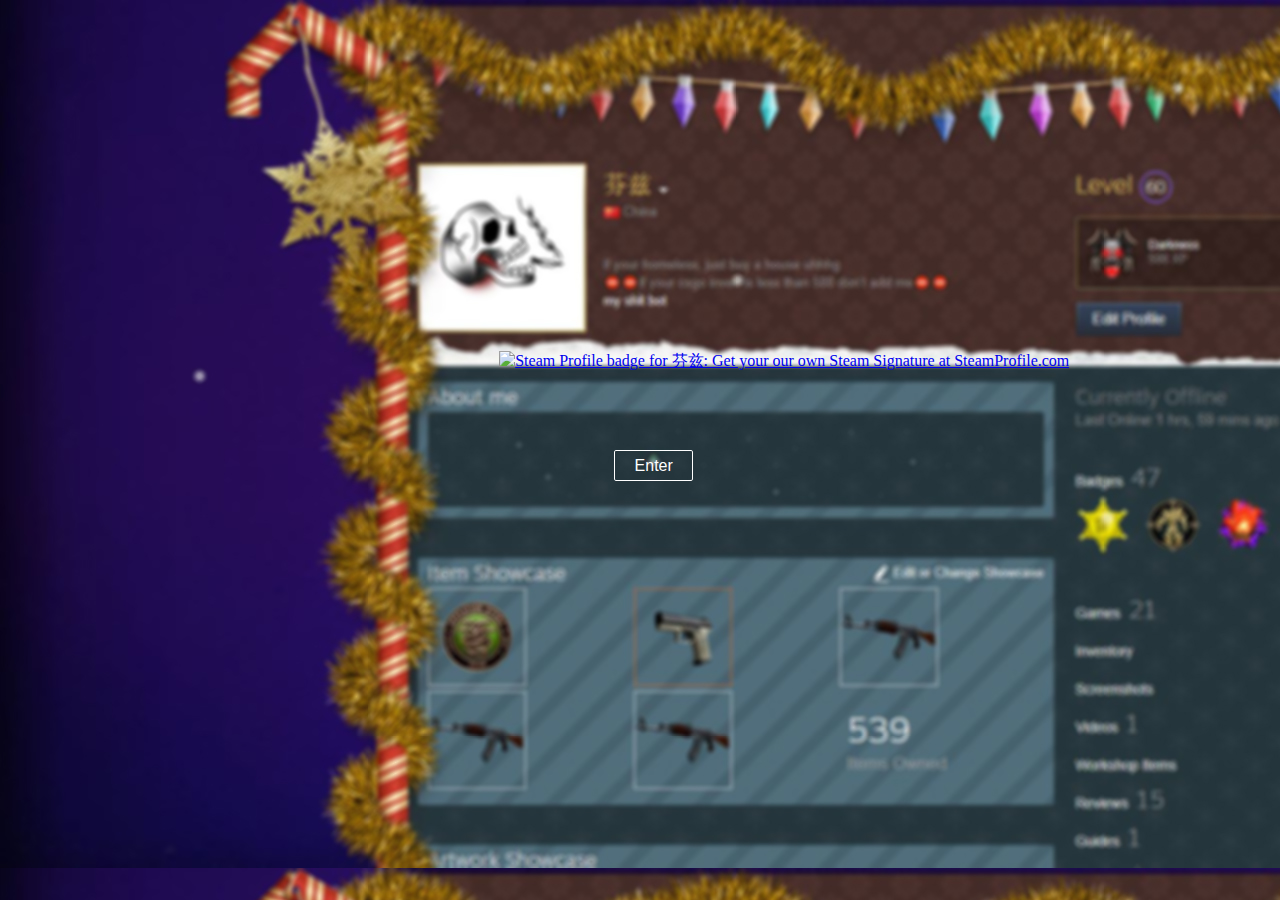
==== commit 742c5e06: "Update index.html" ====
--- a/index.html
+++ b/index.html
@@ -3,9 +3,10 @@
 <head>
   <link rel="stylesheet" type="text/css" href="css/stylesheet.css">
   <link href='https://fonts.googleapis.com/css?family=Lato:300,400,700' rel='stylesheet' type='text/css'>
+  <meta name="viewport" content="width=device-width, initial-scale=1.0">
 </head>
 
-<body background="steamprofile.jpg">
+<body background="steamprofile.JPG">
 
 
 
